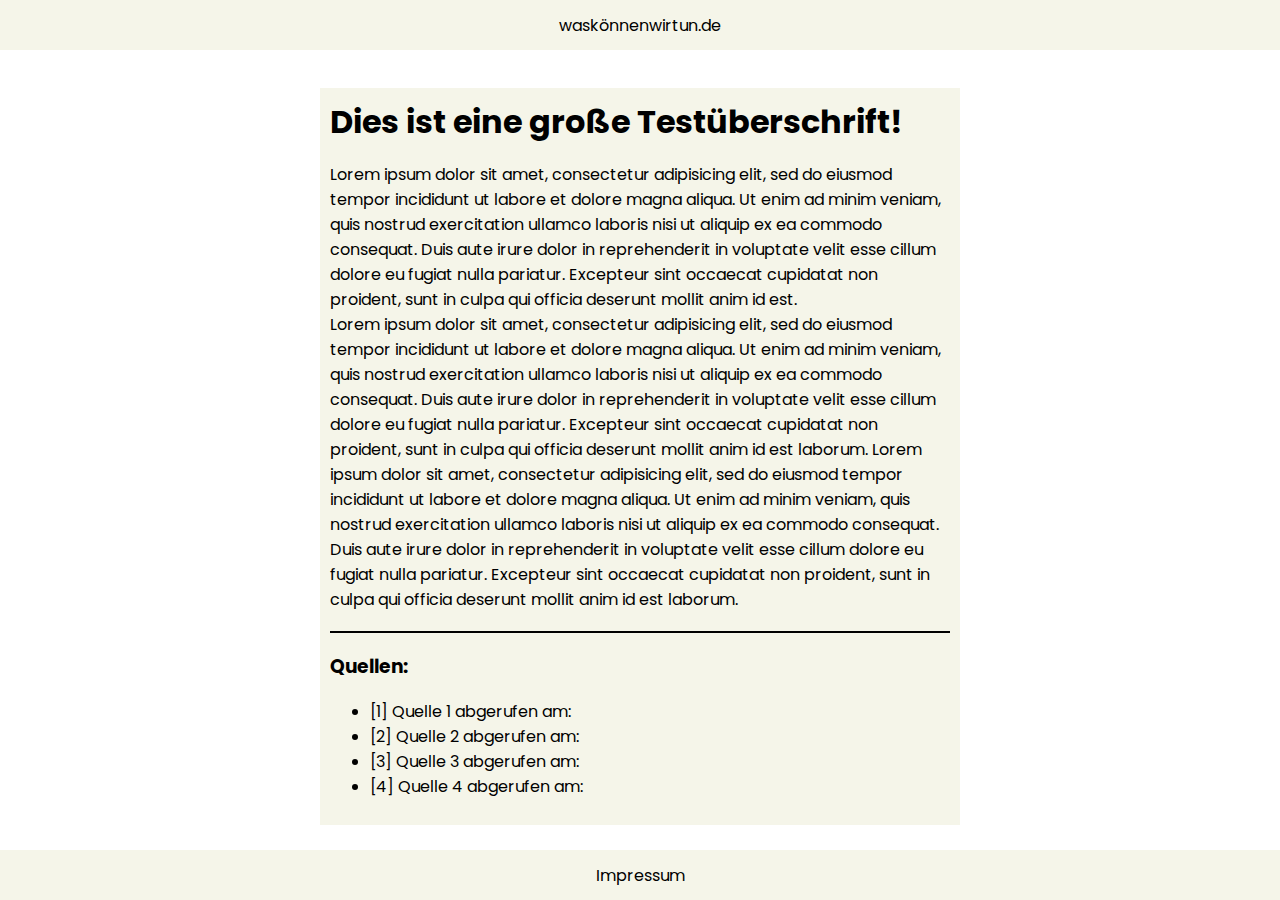
==== article.html @ f2db1628 "hello article" ====
<!DOCTYPE html>
<html lang="de">

	<head>
		<meta charset="utf-8">
		<meta name="viewport" content="width=device-width, initial-scale=1.0">
		<title>waskönnenwirtun</title>
		<link rel="stylesheet" type="text/css" href="src/css/styles.css">
		<link rel="preconnect" href="https://fonts.googleapis.com">
		<link rel="preconnect" href="https://fonts.gstatic.com" crossorigin>
		<link href="https://fonts.googleapis.com/css2?family=Poppins:wght@200&display=swap" rel="stylesheet">
	</head>

	<body>

<!-- Navigationsleiste -------------->

	<nav class="flex-container">
	    <a class="homebutton" href="index.html">waskönnenwirtun.de</a>
  </nav>

<main class="containerArticle">
  <article class="">
    <h1>Dies ist eine große Testüberschrift!</h1>
    <p>Lorem ipsum dolor sit amet, consectetur adipisicing elit, sed do eiusmod tempor incididunt ut labore et dolore magna aliqua. Ut enim ad minim veniam, quis nostrud exercitation ullamco laboris nisi ut aliquip ex ea commodo consequat. Duis aute irure dolor in reprehenderit in voluptate velit esse cillum dolore eu fugiat nulla pariatur. Excepteur sint occaecat cupidatat non proident, sunt in culpa qui officia deserunt mollit anim id est. </br> Lorem ipsum dolor sit amet, consectetur adipisicing elit, sed do eiusmod tempor incididunt ut labore et dolore magna aliqua. Ut enim ad minim veniam, quis nostrud exercitation ullamco laboris nisi ut aliquip ex ea commodo consequat. Duis aute irure dolor in reprehenderit in voluptate velit esse cillum dolore eu fugiat nulla pariatur. Excepteur sint occaecat cupidatat non proident, sunt in culpa qui officia deserunt mollit anim id est laborum. Lorem ipsum dolor sit amet, consectetur adipisicing elit, sed do eiusmod tempor incididunt ut labore et dolore magna aliqua. Ut enim ad minim veniam, quis nostrud exercitation ullamco laboris nisi ut aliquip ex ea commodo consequat. Duis aute irure dolor in reprehenderit in voluptate velit esse cillum dolore eu fugiat nulla pariatur. Excepteur sint occaecat cupidatat non proident, sunt in culpa qui officia deserunt mollit anim id est laborum.
		</p>
		<section class="">
			<h3>Quellen:</h3>
			<ul>
				<li>[1] Quelle 1 abgerufen am: </li>
				<li>[2] Quelle 2 abgerufen am: </li>
				<li>[3] Quelle 3 abgerufen am: </li>
				<li>[4] Quelle 4 abgerufen am: </li>
			</ul>
		</section>
  </article>
</main>


<!-- footer -->
	 <footer id="footer_impressum" class="flex-container">
		<a class="homebutton" href="impressum.html">Impressum</a>
		</footer>
	</body>


<script>
console.log(localStorage.mode);
var aufruf = document.documentElement;

 if (localStorage.mode == "darkmode") {
	 aufruf.classList.toggle("darkmode");
 } else {
	 aufruf.classList.toggle("lightmode");
 }
</script>
</html>
---- src/css/styles.css ----
* {
  box-sizing: border-box;
  font-family: 'Poppins', sans-serif;
}
body {
  margin: 0;
}
:root {
  --darkBg: #2f2f2f;
  --whiteColor: #d5d5d5;
  --lightdarkBg: #383838;
  --green: rgba(148, 199, 86, 0.7);
  --imgSun: url("../img/light_mode_white_24dp.svg");

/*lightmode*/
  --lightgreen: #94c756;
  --lighterBg: #ffffff;
  --lightBg: #f5f5e9;
  --black: black;
  --imgMoon: url("../img/dark_mode_black_24dp.svg");

}
.lightmode {
  --bgColor: var(--lighterBg);
  --fontColor: var(--black);
  --containerBg: var(--lightBg);
  --headingBg: var(--lightgreen);
  --modeIcon: var(--imgMoon);


}
.darkmode {
  --bgColor: var(--darkBg);
  --fontColor: var(--whiteColor);
  --containerBg: var(--lightdarkBg);
  --headingBg: var(--green);
  --modeIcon: var(--imgSun);


}

html {
  background-color: var(--bgColor);
  color: var(--fontColor);
}


/*----------- Grid System ----------*/
.container {
  width: 80%;
  margin-left: auto;
  margin-right: auto;
}
.row {
  margin-top: 2%;
}

.col {
  float: left;
  width: 33.33%;
  padding-left: 20px;
  padding-right: 20px;
  text-align: center;
  margin-top: 1%;
}

@media (max-width: 1024px) {
  .col { width: 50%; }
}

@media (max-width: 768px) {
  .col { width: 100%; }
}

@media (max-width: 425px) {
  #nav { position: absolute; }
  .col { width: 100%; }
  .container { width: 95%; }
  .flex-container { min-height: 5%; }
}

.clearfix::after {
  content: "";
  clear: both;
  display: block;
}
/* -------------header----------------- */
#header_container {
  width: 85%;
  margin-left: auto;
  margin-right: auto;
  background-color: var(--containerBg);
  margin-top: 5%;
  margin-bottom: 5%;
  padding: 1%;
  border-radius: 10px 10px 10px 10px;
}

.header_col {
  float: left;
  width: 15%;
}
.header_col2 {
  float: right;
  width: 85%;
  padding-left: 2%;
}
h1 {
  margin-top: 0;
  margin-bottom: 0;
}
@media (max-width: 1440px) {
  .header_col {  width: 20%; }
  .header_col2 { width: 80%; }
}

@media (max-width: 1024px) {
  #header_container { margin-top: 10%; }
  .header_col { width: 100%;
                display: grid;
                justify-content: center; }
  .header_col2 {width: 100%; }
}

@media (max-width: 425px) {
  #header_container { margin-top: 5%;
                      width: 90%; }
}

/* ---------Navigationsleiste------------ */

.flex-container {
  display: flex;
  justify-content: center;
  align-items: center;
  width: 100%;
  height: 50px;
  background-color: var(--containerBg);
  z-index: 1;
}
.homebutton {
  text-decoration: none;
  color: var(--fontColor);
  padding-left: 2%;
  padding-right: 2%;


}
.homebutton:hover {
  font-size: 105%;
}
#footer {
  position: absolute;
  margin-top: 5%;
}
#footer_impressum {
  position: absolute;
  bottom: 0;
}
.lightmodebutton {
  background-color: var(--containerBg);
  width: 26px;
  height: 26px;
  border: none;
}
#hoverimg:hover {
  width: 26px;
  height: 26px;
}


/* Jumper */

.jumper {
  background-color: rgba(56, 56, 56, 0.9);
  text-decoration: none;
  position: fixed;
  width: 48px;
  height: 48px;
  right: 5px;
  bottom: 5px;
  z-index: 2;
}
.jumper_icon {
  opacity: 0.5;
  height: 100%;
  width: 100%;
}
.jumper:hover {
  background-color: rgba(56, 56, 56, 1.0);
}
.jumper_icon:hover {
  opacity: 0.8;
}
/* --------- Styling -------------- */

.ueberschrift {
  margin-bottom: 0;
  background-color: var(--headingBg);
  display: flex;
  min-height: 70px;
  justify-content: center;
  align-items: center;
  border-top-left-radius: 10px;
  border-top-right-radius: 10px;
}
.ueberschrift > h2 {
  margin-bottom: 0;
  margin-top: 0;

}
.unterschrift {
  padding: 5% 5% 5% 5%;
  background-color: var(--containerBg);
  border-bottom-left-radius: 10px;
  border-bottom-right-radius: 10px;
}
.unterschrift > p {
  text-align: left;
  margin-top: 0;
}
.button {
  background-color: var(--containerBg);
  border-bottom: 1px solid var(--fontColor);
  border-top: none;
  border-right: none;
  border-left: none;
  outline: none;
  color: var(--fontColor);
}
.button:hover {
  border: 1px solid var(--fontColor);
}
#img {
  background-image: var(--modeIcon);
  background-repeat: no-repeat;
  background-position: 50% 50%;
}


/* --------- Impressum ----------- */

.impressum {
  width: 50%;
  background-color: var(--containerBg);
  margin-left: auto;
  margin-right: auto;
  margin-top: 10%;
  padding: 1%;
  text-align: center;
  color: var(--fontColor);
}
@media (max-width: 425px) {
  .impressum { margin-top: 5%; }
}

/*------------ Artikel ------------*/
.containerArticle {
  width: 50%;
  margin-left: auto;
  margin-right: auto;
  margin-top: 3%;
  background-color: var(--containerBg);
  padding: 10px 10px 10px 10px;
}

section {
  border-top: 2px solid var(--fontColor);
  margin-top: 3%;
}
.scrollmenu::-webkit-scrollbar {
  background-color: #333;
  overflow: scroll;
  white-space: nowrap;
}
@media (max-width: 1024px) {
  .containerArticle { width: 90%; }
  #footer_impressum {
    position: relative;
    margin-top: 3%;
  }
}
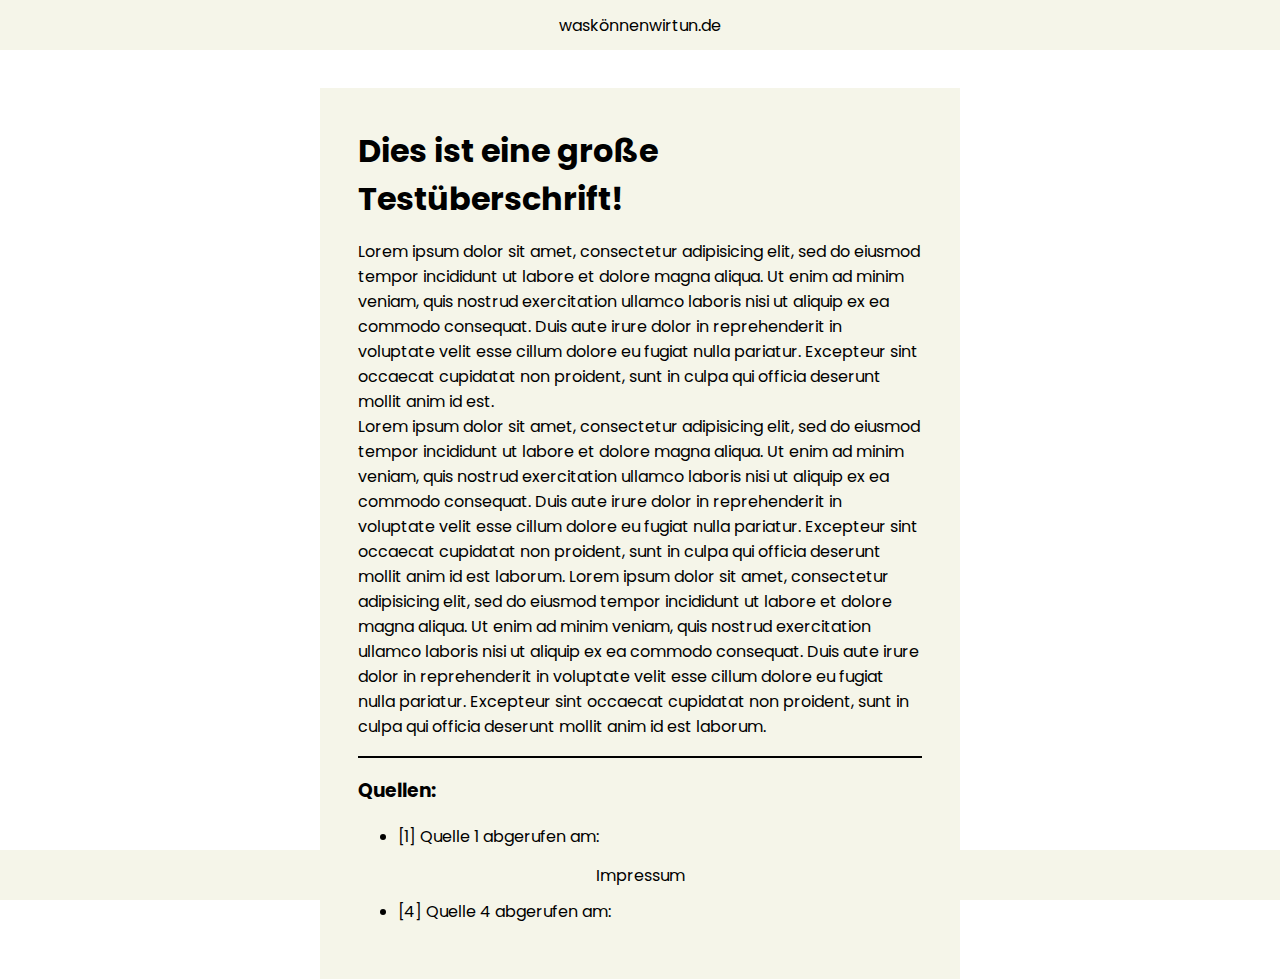
==== commit 5975cd26: "consolelogs raus" ====
--- a/article.html
+++ b/article.html
@@ -45,7 +45,6 @@
 
 
 <script>
-console.log(localStorage.mode);
 var aufruf = document.documentElement;
 
  if (localStorage.mode == "darkmode") {
--- a/src/css/styles.css
+++ b/src/css/styles.css
@@ -52,9 +52,6 @@
   margin-left: auto;
   margin-right: auto;
 }
-.row {
-  margin-top: 2%;
-}
 
 .col {
   float: left;
@@ -62,7 +59,7 @@
   padding-left: 20px;
   padding-right: 20px;
   text-align: center;
-  margin-top: 1%;
+  margin-top: 3%;
 }
 
 @media (max-width: 1024px) {
@@ -75,7 +72,8 @@
 
 @media (max-width: 425px) {
   #nav { position: absolute; }
-  .col { width: 100%; }
+  .col { width: 100%;
+          margin-top: 10%; }
   .container { width: 95%; }
   .flex-container { min-height: 5%; }
 }
@@ -262,7 +260,7 @@
   margin-right: auto;
   margin-top: 3%;
   background-color: var(--containerBg);
-  padding: 10px 10px 10px 10px;
+  padding: 3%;
 }
 
 section {
